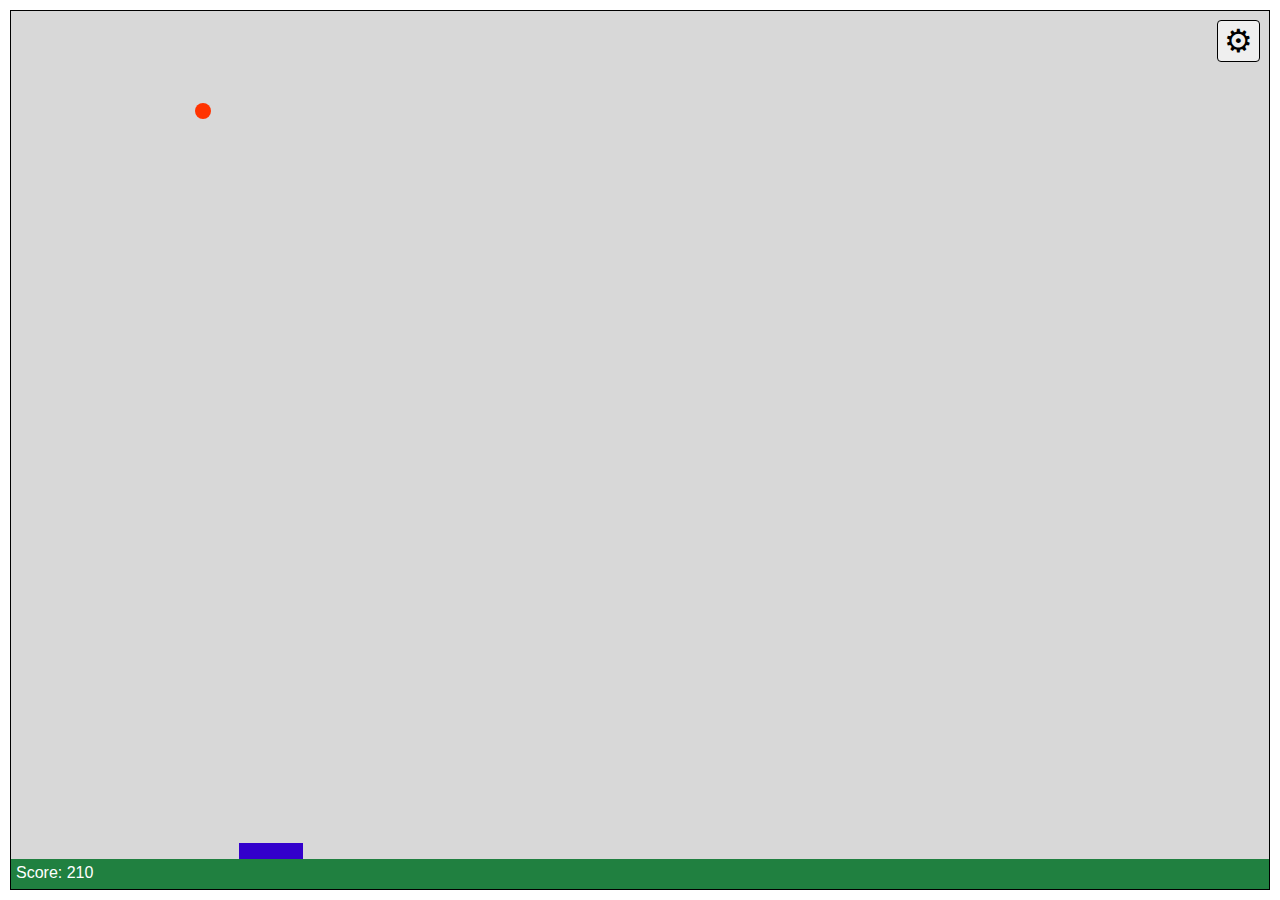
==== small-projects/rebound/rebound.html @ 830256d5 "Create settings screen" ====
<!DOCTYPE html>
<html lang="en">

<head>
  <meta charset="UTF-8">
  <meta http-equiv="X-UA-Compatible" content="IE=edge">
  <meta name="viewport" content="width=device-width, initial-scale=1.0">
  <link rel="stylesheet" href="styles/rebound.css">
  <title>Rebound</title>
</head>


<body>
  <div id="playingArea">
    <div id="paddle"></div>
    <div id="ball"></div>
    <div id="score">Score: 0</div>
  </div>
  <div id="controls">
    <h3>Settings</h3>
    <button class="button-hover" type="button" id="new">New Game</button><br />
    <select id="dificulty">
      <option value="easy">Easy</option>
      <option value="medium" selected>Medium</option>
      <option value="hard">Hard</option>
    </select><br />
    <button class="button-hover" id="done" type="button">Done</button>
  </div>
  <button class="button-hover" id="gear" type="button">&#9881</button>
</body>

<script src="scripts/rebound.js"></script>

</html>
---- small-projects/rebound/styles/rebound.css ----
body {
  font-family: sans-serif;
  overflow: hidden;
}

#playingArea {
  position: absolute;
  border: 1px solid black;
  background: rgb(216, 216, 216);
  top: 10px;
  left: 10px;
}

#paddle {
  position: absolute;
  bottom: 30px;
  left: 228px;
  width: 64px;
  height: 16px;
  background-color: #3300cc;
}

#ball {
  position: absolute;
  top: 8px;
  left: 100px;
  width: 16px;
  height: 16px;
  border-radius: 8px;
  background-color: #ff3300;
}

#score {
  position: absolute;
  bottom: 0;
  left: 0;
  width: calc(100% - 10px);
  height: 20px;
  color: #fff;
  background-color: rgb(32,128,64);
  padding: 5px;
}

#controls {
  position: absolute;
  z-index: 5;
  top: 40px;
  width: 200px;
  margin-left: calc((100% - 216px) / 2);
  border: 2px solid #000;
  padding-bottom: 5px;
  text-align: center;
  background-color: #fff;
  box-shadow: 5px 5px 5px gray;
  border-radius: 4px;
  display: none;
}

#controls h3 {
  color: white;
  background-color: cornflowerblue;
  padding: 10px 5px;
}

#controls button, #controls select {
  border: 1px #000 solid;
  margin: 5px;
  padding: 5px;
  min-width: 100px;
  border-radius: 4px;
}

#gear {
  position: absolute;
  top: 20px;
  right: 20px;
  font-size: 2em;
  border-radius: 4px;
  border: 1px solid #000;
}

.button-hover:hover {
  font-weight: 700;
  cursor: pointer;
}
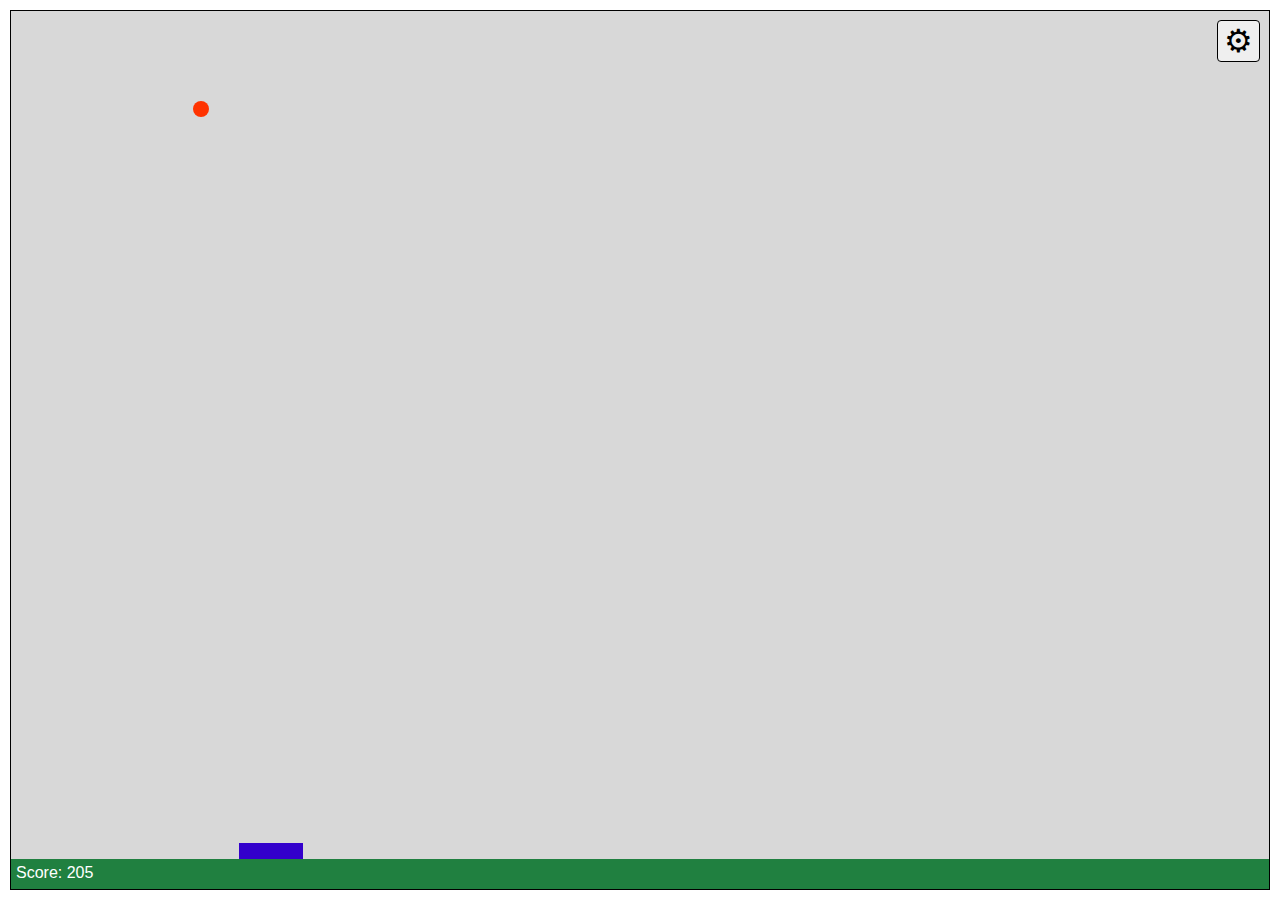
==== commit b5fe77ab: "Show and hide settings screen" ====
--- a/small-projects/rebound/rebound.html
+++ b/small-projects/rebound/rebound.html
@@ -19,7 +19,7 @@
   <div id="controls">
     <h3>Settings</h3>
     <button class="button-hover" type="button" id="new">New Game</button><br />
-    <select id="dificulty">
+    <select id="difficulty">
       <option value="easy">Easy</option>
       <option value="medium" selected>Medium</option>
       <option value="hard">Hard</option>
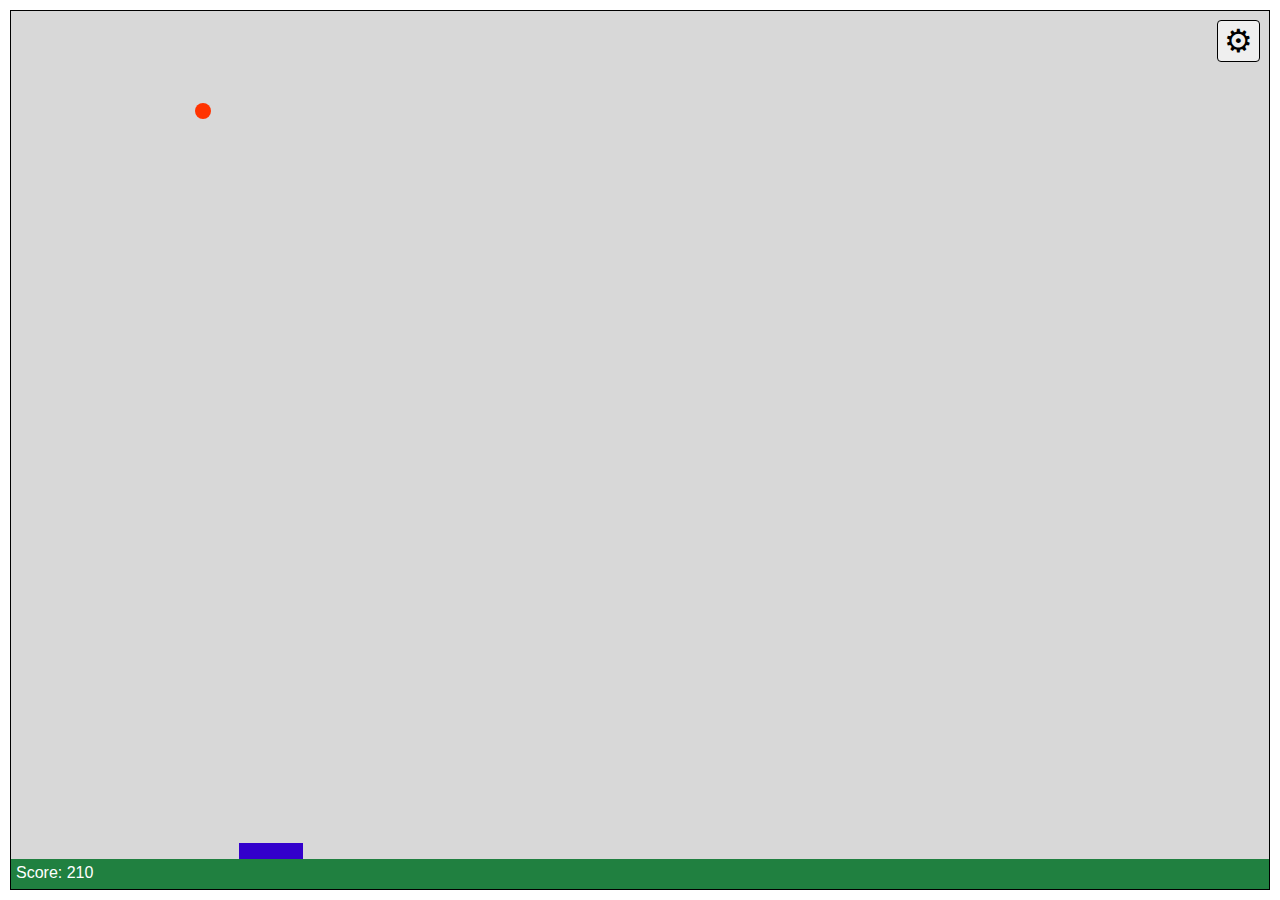
==== commit 103270a7: "Implement start a new game" ====
--- a/small-projects/rebound/rebound.html
+++ b/small-projects/rebound/rebound.html
@@ -20,8 +20,8 @@
     <h3>Settings</h3>
     <button class="button-hover" type="button" id="new">New Game</button><br />
     <select id="difficulty">
-      <option value="easy">Easy</option>
-      <option value="medium" selected>Medium</option>
+      <option value="easy" selected>Easy</option>
+      <option value="medium">Medium</option>
       <option value="hard">Hard</option>
     </select><br />
     <button class="button-hover" id="done" type="button">Done</button>
